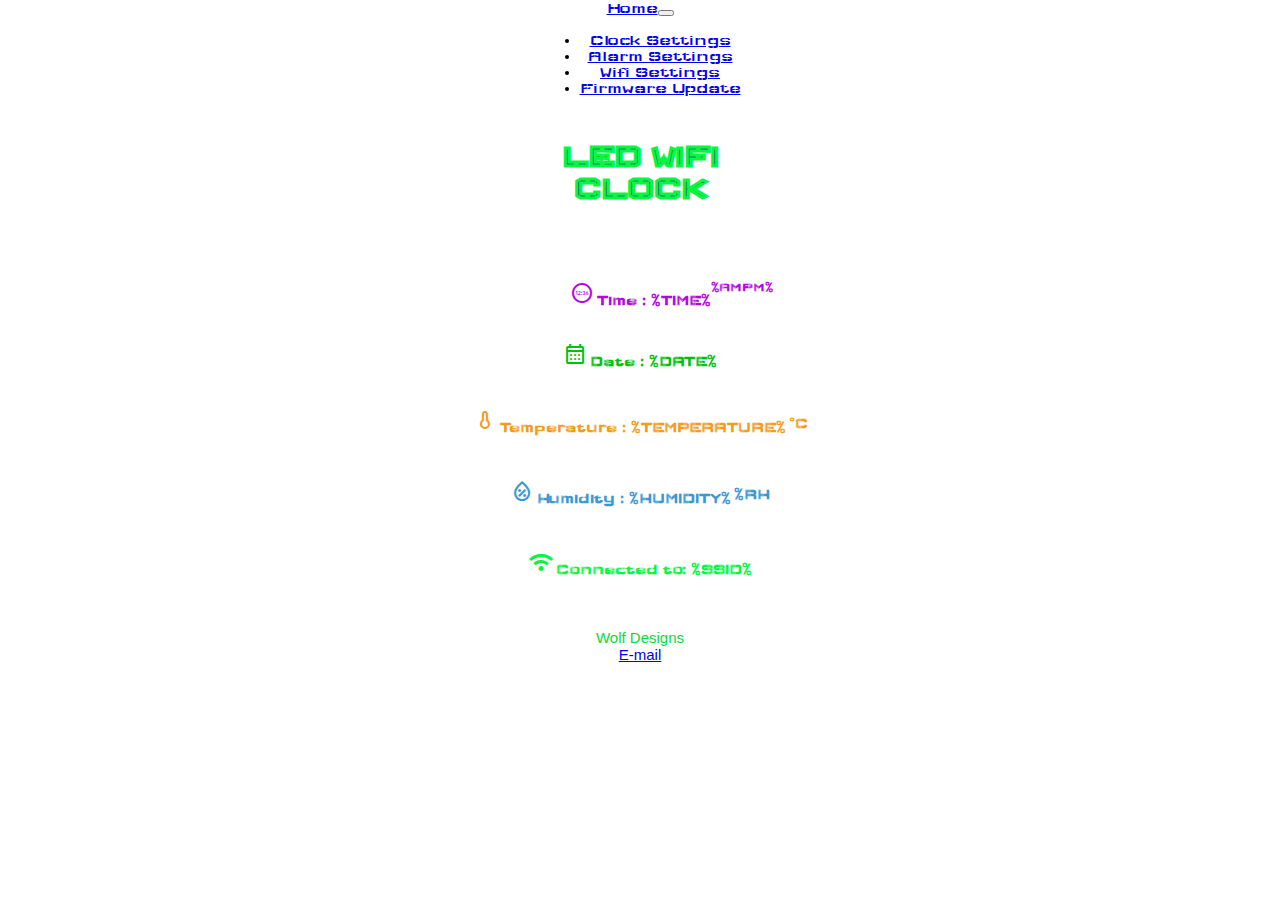
==== index.html @ ef6a8188 "moving items" ====
<!DOCTYPE html>
<html lang="en">
<head>
  <title>LED WIFI CLOCK</title>
  <meta name="viewport" content="width=device-width, initial-scale=1">
  <link rel="icon" href="data:,">
  <link rel="stylesheet" type="text/css" href="style.css">
  <link href="https://cdn.jsdelivr.net/npm/bootstrap@5.3.0-alpha3/dist/css/bootstrap.min.css" rel="stylesheet" integrity="sha384-KK94CHFLLe+nY2dmCWGMq91rCGa5gtU4mk92HdvYe+M/SXH301p5ILy+dN9+nJOZ" crossorigin="anonymous">
  <script src="https://cdn.jsdelivr.net/npm/bootstrap@5.3.0-alpha3/dist/js/bootstrap.bundle.min.js" integrity="sha384-ENjdO4Dr2bkBIFxQpeoTz1HIcje39Wm4jDKdf19U8gI4ddQ3GYNS7NTKfAdVQSZe" crossorigin="anonymous"></script>
  <link href="https://fonts.googleapis.com/css2?family=Carter+One&display=swap" rel="stylesheet">
  <link rel="stylesheet" href="https://fonts.googleapis.com/css2?family=Material+Symbols+Outlined:opsz,wght,FILL,GRAD@20..48,100..700,0..1,-50..200" />
  <link rel="preconnect" href="https://fonts.googleapis.com">
  <link rel="preconnect" href="https://fonts.gstatic.com" crossorigin>
  <link href="https://fonts.googleapis.com/css2?family=Press+Start+2P&display=swap" rel="stylesheet">
  <link rel="preconnect" href="https://fonts.googleapis.com">
  <link rel="preconnect" href="https://fonts.gstatic.com" crossorigin>
  <link href="https://fonts.googleapis.com/css2?family=Wallpoet&display=swap" rel="stylesheet">
  <link rel="stylesheet" href="https://fonts.googleapis.com/css2?family=Material+Symbols+Outlined:opsz,wght,FILL,GRAD@24,400,0,0" />


  <style>
  html { display: block; margin: 0px auto; text-align: center;}
  body{margin: 0px;}
  h1 {margin: 10px auto 30px;}
  </style>

</head>
<nav class="navbar navbar-expand-lg bg-dark navbar-dark">
  <div class="container">
    <a href="/" class="navbar-brand">Home</a>

    <button 
      class="navbar-toggler" 
      type="button" 
      data-bs-toggle="collapse" 
      data-bs-target="#navmenu"
      >
    <span class="navbar-toggler-icon"></span></button>
    <div class="collapse navbar-collapse" id="navmenu">
      <ul class="navbar-nav ms-auto">
        <li class="nav-item">
          <a href="clocksettings.html" class="nav-link">Clock Settings</a>
        </li>
        <li class="nav-item">
          <a href="alarmsettings.html" class="nav-link">Alarm Settings</a>
        </li>
        <li class="nav-item">
          <a href="wifisettings.html" class="nav-link">Wifi Settings</a>
        </li>
        <li class="nav-item">
          <a href="firmware.html" class="nav-link">Firmware Update</a>
        </li>
      </ul>
    </div>
  </div>
</nav>
<section class="text-light p-3 text-center">
  <div class="container">
    <div class="align-item-center">
      <div>
        <h1 class="my-header">LED WIFI<br> CLOCK</h1>
      </div>
  </div>
  </div>
</section>

<body class="bg-dark text-center">
<p>
  <div class="data time">
    <div class="reading">
      <span class="material-symbols-outlined">nest_clock_farsight_digital</span>
      <span class="text">Time : </span>
      <span class="text" id="time">%TIME%</span>
      <span class="superscript">
        <span class="text" id="ampm" style="font-size: small;">%AMPM%</span>
      </span>
    </div>
  </div>
</p>

<p>
  <div class="data date">
    <div class="reading">
      <span class="material-symbols-outlined">calendar_month</span>
      <span class="text">Date : </span>
      <span class="text" id="date">%DATE%</span>
    </div>
  </div>
</p>

<p>
  <div class="data2 temperature">
    <div class="reading">
      <span class="material-symbols-outlined">thermometer</span>
      <span class="text">Temperature : </span>
      <span class="text" id="temperature">%TEMPERATURE%</span>
      <sup class="units; text">&deg;C</sup>
    </div>
  </div>
</p>

<p>
  <div class="data2 humidity">
    <div class="reading">
      <span class="material-symbols-outlined">humidity_percentage</span>
      <span class="text">Humidity : </span>
      <span class="text" id="humidity">%HUMIDITY%</span>
      <sup class="units; text">&#37;RH</sup>
    </div>
  </div>
</p>
<p>
  <div class="data2 wifi">
    <div class="reading">
      <span class="material-symbols-outlined">wifi</span>
      <span class="text">Connected to: </span>
      <span class="text" id="SSID">%SSID%</span>
    </div>
  </div>
</p>
<section class="text-light p-5 text-center">
  <div class="information">
    <div class="grid text-center">
      <div class="g-col-6">Wolf Designs</div>
      <div class="g-col-6" ><a href="mailto:sean.wilson1@bigpond.com">E-mail</a></div>
  </div>
  </div>
</section>
</body>
<script>
  function submitMessage() {
        alert("Restarting LED WIFI CLOCK");
        setTimeout(function(){ document.location.reload(false); }, 500);
      }
</script>



<script src="script.js"></script>
</html>
---- style.css ----
html {
    font-family: 'Wallpoet', cursive;
    display: inline-block;
    margin: 0px auto;
    text-align: center;
}
.title{
    font-family: 'Wallpoet', cursive;
}
p {
    font-size: 1.5rem;
}
.button {
    display: inline-block;
    background-color: #008CBA;
    border: none;
    border-radius: 4px;
    color: white;
    padding: 16px 40px;
    text-decoration: none;
    font-size: 30px;
    margin: 2px;
    cursor: pointer;
}
.button2 {
    background-color: #f44336;
}
.units {
    font-size: 1.2rem;
}
.sensor-labels {
    font-size: 1.5rem;
    vertical-align:middle;
    padding-bottom: 15px;
}
.material-symbols-outlined{
  font-variation-settings:
  'FILL' 0,
  'wght' 400,
  'GRAD' 0,
  'opsz' 24
}
.my-header{
    font-family: 'Wallpoet', cursive;
    color: #096b65;
    -webkit-text-stroke: 2px #08f63f;
    padding: 2vh;
}
.side-by-side{
    display: table-cell; vertical-align: middle; position: static;
}
.text{
    font-weight: 600;
    font-size: 15px;
    width: 160px;
}
.text2{
    font-weight: 100;
    font-size: 10px;
    width: 160px;
}
.reading{
    font-weight: 300;font-size: 10px;padding-right: 25px;padding-left :25px;
}
.temperature .reading{
    color: #F29C1F;
}
.humidity .reading{
    color: #3B97D3;
}
.time .reading{
    color: #b406df;
}
.date2 .reading{
  color: #b406df;
}
.timertc .reading{
    color: #06b4df;
}
.datertc .reading{
  color: #06b4df;
}
.date .reading{
    color: #03bf10;
}
.wifi .reading{
    color: #08f63f;
}
.superscript{
    font-size: 1px;font-weight: 600;position: absolute;
}
.data{
    padding: 5px;
}
.data2{
    padding: 10px;
}

.container{
    display: table;margin: 0 auto;
}
.icon{
    width:65px
}
.information{
    font-family:  'Rubik', sans-serif;
    font-size: 15px;
    color: #09db37;
    -webkit-text-stroke: 0px #08f63f;
    padding: 2vh;
}
.clockset{
    font-family:  'Rubik', sans-serif;
    font-size: 15px;
    color: #09d1db;
    -webkit-text-stroke: 0.2px #0828f6;
    padding: 2vh;
}
.wifi{
    font-family: 'Wallpoet', cursive;
}
.alarm{
    font-family: 'Wallpoet', cursive;
    font-size: 10px;
}
input[type=submit] {
    background-color: #4706d4;
    border-radius: 16px;
    color: #fafbf8;
    padding: 2px 10px;
    text-decoration: none;
    margin: 1px 30px;
    cursor: pointer;
    font-size: 15px;
    font-family: Cambria, Cochin, Georgia, Times, 'Times New Roman', serif;
  }
.form-check{
    width: 300px;
    height: 10px;
    padding: 0;
    margin-left: 42%;
    vertical-align: relative;
    position: relative;
    top: 0px;
}

input[type=range] {
    width: 50%;
    margin: 50px 0;
    background-color: transparent;
    appearance:none;
}
input[type=range]:focus {
    outline: none;
}
input[type=range]::-webkit-slider-runnable-track {
    background: rgba(58, 30, 70, 0.7);
    border: 0.2px solid #800cc3;
    border-radius: 50px;
    width: 50%;
    height: 50px;
    cursor: pointer;
}
input[type=range]::-webkit-slider-thumb {
    margin-top: -5px;
    width: 60px;
    height: 60px;
    background: rgb(73, 155, 141);
    border: 5px solid #d6e905;
    border-radius: 50px;
    cursor: pointer;
    appearance: none;
}
input[type=range]:focus::-webkit-slider-runnable-track {
    background: #2b093f;
}
input[type=range]::-moz-range-track {
    background: rgba(109, 3, 155, 0.7);
    border: 0.2px solid #0cc337;
    border-radius: 50px;
    width: 50%;
    height: 50px;
    cursor: pointer;
}
input[type=range]::-moz-range-thumb {
    width: 60px;
    height: 60px;
    background: #070606;
    border: 5px solid #e9e105;
    border-radius: 50px;
    cursor: pointer;
}
input[type=range]::-ms-track {
    background: transparent;
    border-color: transparent;
    border-width: 21.8px 0;
    color: transparent;
    width: 100%;
    height: 8.4px;
    cursor: pointer;
}
input[type=range]::-ms-fill-lower {
    background: #462ea2;
    border: 0.2px solid #000101;
    border-radius: 2.6px;
}
input[type=range]::-ms-fill-upper {
    background: rgba(70, 46, 162, 0.7);
    border: 0.2px solid #000101;
    border-radius: 2.6px;
}
input[type=range]::-ms-thumb {
    width: 50px;
    height: 50px;
    background: #ffffff;
    border: 3.4px solid #000000;
    border-radius: 50px;
    cursor: pointer;
    margin-top: 0px;
    /*Needed to keep the Edge thumb centred*/
}
input[type=range]:focus::-ms-fill-lower {
    background: rgba(20, 201, 41, 0.7);
}
input[type=range]:focus::-ms-fill-upper {
    background: #230bc0;
}
.DST{
    font-family: 'Wallpoet', cursive;
    font-size: 10px;
    color: #1fe7e7;
}

.slider2
{
  position: absolute;
  top: 0;
  bottom: 0;
  left: 0;
  right: 0;
  border-radius: 30px;
  box-shadow: 0 0 0 2px #777, 0 0 4px #777;
  cursor: pointer;
  border: 4px solid transparent;
  overflow: hidden;
  transition: 0.2s;
}

.slider2:before
{
  position: absolute;
  content: "";
  width: 50%;
  height: 100%;
  background-color: #861313;
  border-radius: 30px;
  transform: translateX(-25px); /*translateX(-(w-h))*/
  transition: 0.2s;
}

input:checked + .slider2:before
{
  transform: translateX(0px); /*translateX(w-h)*/
  background-color: limeGreen;
}

input:checked + .slider2
{
  box-shadow: 0 0 0 2px limeGreen, 0 0 4px limeGreen;
}

  .switch2 {
    position: relative;
    display: inline-block;
    width: 60px;
    height: 34px;
  }
  
  /* Hide default HTML checkbox */
  .switch2 input {
    opacity: 0;
    width: 0;
    height: 0;
  }
  
  /* The slider */
  .slider1 {
    position: absolute;
    cursor: pointer;
    top: 0;
    left: 0;
    right: 0;
    bottom: 0;
    background-color: #fcfafa;
    -webkit-transition: .4s;
    transition: .4s;
  }
  
  .slider1:before {
    position: absolute;
    content: "";
    height: 26px;
    width: 26px;
    left: 4px;
    bottom: 4px;
    background-color: rgb(117, 12, 169);
    -webkit-transition: .4s;
    transition: .4s;
    border-radius: 15px;
    
  }
  
  input:checked + .slider1 {
    background-color: rgb(233, 238, 148);
    
  }
  
  input:focus + .slider1 {
    box-shadow: 0 0 1px #a0eaa3;
    
  }
  
  input:checked + .slider1:before {
    -webkit-transform: translateX(26px);
    -ms-transform: translateX(26px);
    transform: translateX(26px);
  }
  
  /* Rounded sliders */
  .slider1.round {
    border-radius: 34px;
  }
  
  .slider.round:before {
    border-radius: 50%;
  }
  input[type=time] {
    border: none;
    color: #01090e;
    font-size: 14px;
    font-weight: bold;
    font-family: helvetica;
    width: 200px;
    border-radius: 10px;
  }
  
  /* Wrapper around the hour, minute, second, and am/pm fields as well as 
  the up and down buttons and the 'X' button */
  input[type=time]::-webkit-datetime-edit-fields-wrapper {
    display: flex;
  }
  
  /* The space between the fields - between hour and minute, the minute and 
  second, second and am/pm */
  input[type=time]::-webkit-datetime-edit-text {
    padding: 19px 4px;
  }
  
  /* The naming convention for the hour, minute, second, and am/pm field is
  `-webkit-datetime-edit-{field}-field` */
  
  /* Hour */
  input[type=time]::-webkit-datetime-edit-hour-field {
    color: rgb(2, 2, 2);
    background-color: #f7f9f9;
    border-radius: 15%;
    padding: 19px 13px;
  }
  
  /* Minute */
  input[type=time]::-webkit-datetime-edit-minute-field {
    background-color: #f2f4f5;
    border-radius: 15%;
    padding: 19px 13px;
  }
  
  /* AM/PM */
  input[type=time]::-webkit-datetime-edit-ampm-field {
    background-color: #c3f0ee;
    border-radius: 15%;
    color: #020202;
    padding: 19px 13px;
  }
  
  /* 'X' button for resetting/clearing time */
  input[type=time]::-webkit-clear-button {
    display: none;
  }
  
  /* Up/Down arrows for incrementing/decrementing the value */
  input[type=time]::-webkit-inner-spin-button {
    display: none;
  }
  input[type=date] {
    border: none;
    color: #01090e;
    font-size: 14px;
    font-weight: bold;
    font-family: helvetica;
    width: 200px;
    border-radius: 10px;
  }
  
  /* Wrapper around the hour, minute, second, and am/pm fields as well as 
  the up and down buttons and the 'X' button */
  input[type=date]::-webkit-datetime-edit-fields-wrapper {
    display: flex;
  }
  
  /* The space between the fields - between hour and minute, the minute and 
  second, second and am/pm */
  input[type=date]::-webkit-datetime-edit-text {
    padding: 19px 4px;
  }
  
  /* The naming convention for the hour, minute, second, and am/pm field is
  `-webkit-datetime-edit-{field}-field` */
  
  /* Hour */
  input[type=date]::-webkit-datetime-edit-day-field {
    color: rgb(2, 2, 2);
    background-color: #f7f9f9;
    border-radius: 15%;
    padding: 19px 13px;
  }
  
  /* Minute */
  input[type=date]::-webkit-datetime-edit-month-field {
    background-color: #f2f4f5;
    border-radius: 15%;
    padding: 19px 13px;
  }
  
  /* AM/PM */
  input[type=date]::-webkit-datetime-edit-year-field {
    background-color: #c3f0ee;
    border-radius: 15%;
    color: #020202;
    padding: 19px 13px;
  }
  
  /* 'X' button for resetting/clearing time */
  input[type=date]::-webkit-clear-button {
    display: none;
  }
  
  /* Up/Down arrows for incrementing/decrementing the value */
  input[type=date]::-webkit-inner-spin-button {
    display: none;
  }
  input[type=button] {
    background-color: #4706d4;
    border-radius: 16px;
    color: #fafbf8;
    padding: 2px 10px;
    text-decoration: none;
    margin: 1px 30px;
    cursor: pointer;
    font-size: 15px;
    font-family: Cambria, Cochin, Georgia, Times, 'Times New Roman', serif;
  }
  .bg_img {
    background-image: url("/clock.jpg"); width: auto; height: auto;
    height: 100%;
    width: 100%;

  }
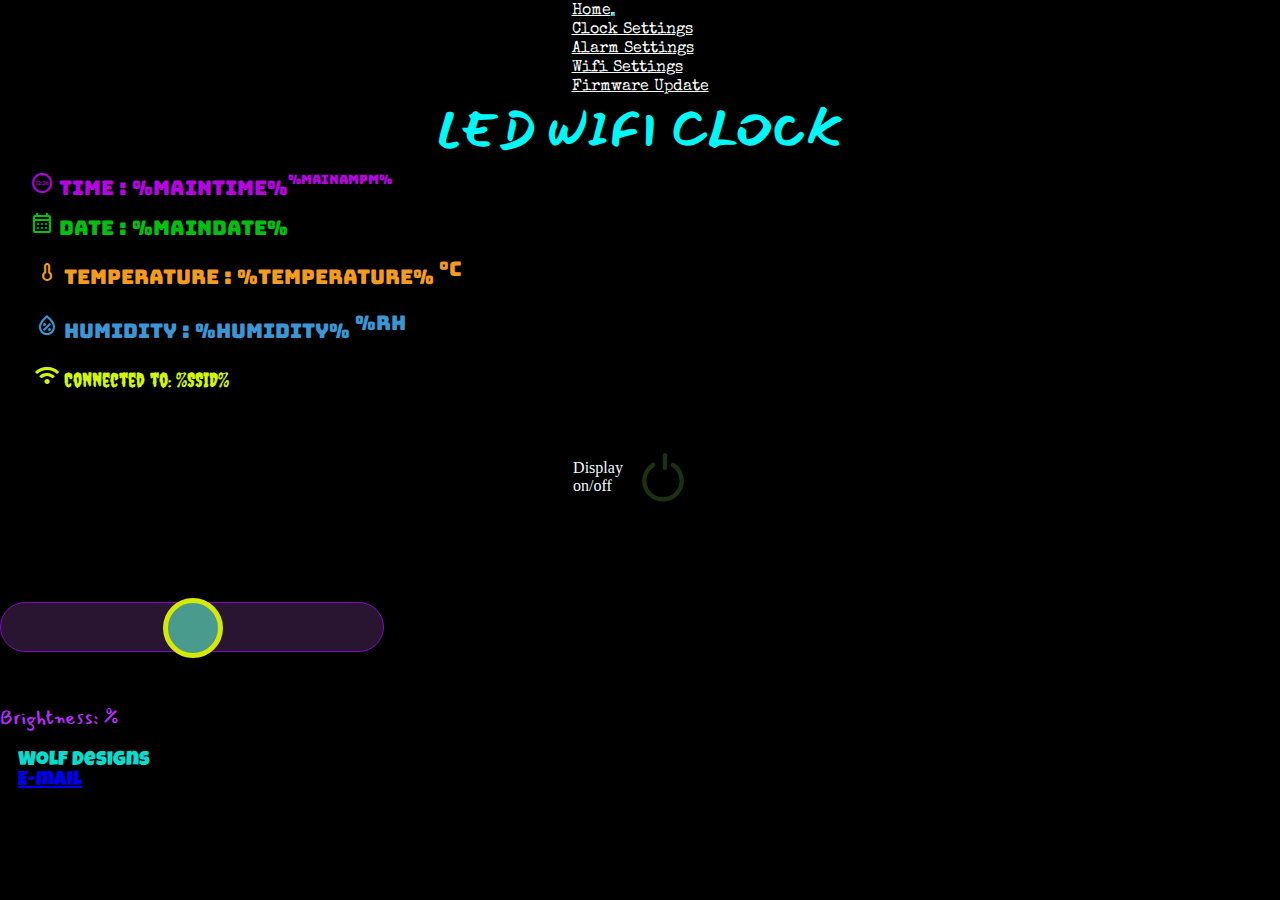
==== commit 059d6705: "more modifications" ====
--- a/index.html
+++ b/index.html
@@ -7,30 +7,26 @@
   <link rel="stylesheet" type="text/css" href="style.css">
   <link href="https://cdn.jsdelivr.net/npm/bootstrap@5.3.0-alpha3/dist/css/bootstrap.min.css" rel="stylesheet" integrity="sha384-KK94CHFLLe+nY2dmCWGMq91rCGa5gtU4mk92HdvYe+M/SXH301p5ILy+dN9+nJOZ" crossorigin="anonymous">
   <script src="https://cdn.jsdelivr.net/npm/bootstrap@5.3.0-alpha3/dist/js/bootstrap.bundle.min.js" integrity="sha384-ENjdO4Dr2bkBIFxQpeoTz1HIcje39Wm4jDKdf19U8gI4ddQ3GYNS7NTKfAdVQSZe" crossorigin="anonymous"></script>
-  <link href="https://fonts.googleapis.com/css2?family=Carter+One&display=swap" rel="stylesheet">
   <link rel="stylesheet" href="https://fonts.googleapis.com/css2?family=Material+Symbols+Outlined:opsz,wght,FILL,GRAD@20..48,100..700,0..1,-50..200" />
   <link rel="preconnect" href="https://fonts.googleapis.com">
   <link rel="preconnect" href="https://fonts.gstatic.com" crossorigin>
-  <link href="https://fonts.googleapis.com/css2?family=Press+Start+2P&display=swap" rel="stylesheet">
-  <link rel="preconnect" href="https://fonts.googleapis.com">
-  <link rel="preconnect" href="https://fonts.gstatic.com" crossorigin>
-  <link href="https://fonts.googleapis.com/css2?family=Wallpoet&display=swap" rel="stylesheet">
-  <link rel="stylesheet" href="https://fonts.googleapis.com/css2?family=Material+Symbols+Outlined:opsz,wght,FILL,GRAD@24,400,0,0" />
+  <link href="https://fonts.googleapis.com/css2?family=Luckiest+Guy&display=swap" rel="stylesheet">
+  <link href="https://fonts.googleapis.com/css2?family=Mansalva&display=swap" rel="stylesheet">
+  <link href="https://fonts.googleapis.com/css2?family=Creepster&display=swap" rel="stylesheet">
+  <link href="https://fonts.googleapis.com/css2?family=Bungee&display=swap" rel="stylesheet">
+  <link href="https://fonts.googleapis.com/css2?family=Special+Elite&display=swap" rel="stylesheet">
 
 
   <style>
-  html { display: block; margin: 0px auto; text-align: center;}
-  body{margin: 0px;}
-  h1 {margin: 10px auto 30px;}
+  
   </style>
-
 </head>
-<nav class="navbar navbar-expand-lg bg-dark navbar-dark">
+<nav class="navbar navbar-expand-lg">
   <div class="container">
     <a href="/" class="navbar-brand">Home</a>
 
     <button 
-      class="navbar-toggler" 
+      class="navbar-toggler custom-toggler" 
       type="button" 
       data-bs-toggle="collapse" 
       data-bs-target="#navmenu"
@@ -54,25 +50,25 @@
     </div>
   </div>
 </nav>
-<section class="text-light p-3 text-center">
+<section class="text-light p-5 text-center mainheader">
   <div class="container">
     <div class="align-item-center">
       <div>
-        <h1 class="my-header">LED WIFI<br> CLOCK</h1>
+        <h1 class="my-header font-effect-neon">LED WIFI CLOCK</h1>
       </div>
   </div>
   </div>
 </section>
 
-<body class="bg-dark text-center">
+<body class="text-center body">
 <p>
   <div class="data time">
     <div class="reading">
       <span class="material-symbols-outlined">nest_clock_farsight_digital</span>
       <span class="text">Time : </span>
-      <span class="text" id="time">%TIME%</span>
+      <span class="text" id="maintime">%MAINTIME%</span>
       <span class="superscript">
-        <span class="text" id="ampm" style="font-size: small;">%AMPM%</span>
+        <span class="text" id="mainampm" style="font-size: small;">%MAINAMPM%</span>
       </span>
     </div>
   </div>
@@ -83,7 +79,7 @@
     <div class="reading">
       <span class="material-symbols-outlined">calendar_month</span>
       <span class="text">Date : </span>
-      <span class="text" id="date">%DATE%</span>
+      <span class="text" id="maindate">%MAINDATE%</span>
     </div>
   </div>
 </p>
@@ -113,28 +109,73 @@
   <div class="data2 wifi">
     <div class="reading">
       <span class="material-symbols-outlined">wifi</span>
-      <span class="text">Connected to: </span>
-      <span class="text" id="SSID">%SSID%</span>
+      <span class="text2">Connected to: </span>
+      <span class="text2" id="SSID">%SSID%</span>
     </div>
   </div>
+
+  <div class="power-switch container">
+    <div style="color: aliceblue;">Display on/off</div>
+    <input type="checkbox" />
+    <div class="button text-center">
+      <svg class="power-off">
+        <use xlink:href="#line" class="line" />
+        <use xlink:href="#circle" class="circle" />
+      </svg>
+      <svg class="power-on">
+        <use xlink:href="#line" class="line" />
+        <use xlink:href="#circle" class="circle" />
+      </svg>
+    </div>
+  </div>
+  
+
+  <svg xmlns="http://www.w3.org/2000/svg" style="display: none;">
+    <symbol xmlns="http://www.w3.org/2000/svg" viewBox="0 0 150 150" id="line">
+      <line x1="75" y1="34" x2="75" y2="58"/>
+    </symbol>
+    <symbol xmlns="http://www.w3.org/2000/svg" viewBox="0 0 150 150" id="circle">
+      <circle cx="75" cy="80" r="35"/>
+    </symbol>
+  </svg>
+
+
+
+
+  <div class="slidecontainer">
+    <input type="range" onchange="updateSliderPWM(this)" min="0" max="255" value="%SILDERVALUE%" class="slider" id="pwmSlider">
+    <p class="mainsetting2">Brightness: <span id="textSliderValue"></span>&percnt;</p>
+  </div>
+
 </p>
-<section class="text-light p-5 text-center">
-  <div class="information">
+<section class="p-5 text-center">
+  <div class="information2">
     <div class="grid text-center">
       <div class="g-col-6">Wolf Designs</div>
-      <div class="g-col-6" ><a href="mailto:sean.wilson1@bigpond.com">E-mail</a></div>
+      <div class="g-col-6"><a href="mailto:sean.wilson1@bigpond.com">E-mail</a></div>
   </div>
   </div>
 </section>
 </body>
 <script>
-  function submitMessage() {
-        alert("Restarting LED WIFI CLOCK");
-        setTimeout(function(){ document.location.reload(false); }, 500);
-      }
-</script>
+  function updateSliderPWM(element) {
+              var xhr = new XMLHttpRequest();
+              var sliderValue = document.getElementById("pwmSlider").value;
+              document.getElementById("textSliderValue").innerHTML = sliderValue;
+              console.log(sliderValue);
+              xhr.open("GET", "/slider?value="+sliderValue, true);
+              xhr.send();
+            }
 
 
 
+document.querySelector('.power-switch').addEventListener('change', () => {
+  const audio = new Audio("[data-uri]");
+  audio.play();
+  
+  if (navigator.vibrate) navigator.vibrate(50);
+});
+</script>
+
 <script src="script.js"></script>
 </html>
--- a/style.css
+++ b/style.css
@@ -1,18 +1,50 @@
-html {
-    font-family: 'Wallpoet', cursive;
+.html {
+    font-family: 'Mansalva', sans-serif;
     display: inline-block;
     margin: 0px auto;
     text-align: center;
-}
-.title{
-    font-family: 'Wallpoet', cursive;
+    background-color: #000000;
+    color: #000000;
+}
+.html {
+  display: block;
+  margin: 0px auto;
+  text-align: center;
+}
+.body{
+    margin: 0px;
+    background-color: #000000;
+}
+.h1 {
+  margin: 10px auto 30px;  
 }
 p {
     font-size: 1.5rem;
 }
+
+.navbar{
+  background:#000000;
+}
+.navbar-brand{
+  -webkit-text-fill-color: #f3f7f8;
+  font-family: 'Special Elite', sans-serif;
+}
+.nav-link{
+  -webkit-text-fill-color: #f7f9f9;
+  font-family: 'Special Elite', sans-serif;
+}
+.nav-menu{
+  font-family: 'Special Elite', sans-serif;
+}
+.custom-toggler .navbar-toggler-icon {
+  background-image: url("data:image/svg+xml;charset=utf8,%3Csvg viewBox='0 0 32 32' xmlns='http://www.w3.org/2000/svg'%3E%3Cpath stroke='rgba(102,255,247, 0.5)' stroke-width='2' stroke-linecap='round' stroke-miterlimit='10' d='M4 8h24M4 16h24M4 24h24'/%3E%3C/svg%3E");
+}
+.custom-toggler.navbar-toggler {
+  border-color: rgb(102, 255, 247);
+} 
 .button {
     display: inline-block;
-    background-color: #008CBA;
+    background-color: #000000;
     border: none;
     border-radius: 4px;
     color: white;
@@ -41,41 +73,63 @@
   'opsz' 24
 }
 .my-header{
-    font-family: 'Wallpoet', cursive;
-    color: #096b65;
-    -webkit-text-stroke: 2px #08f63f;
-    padding: 2vh;
+    font-family: 'Mansalva', sans-serif;
+    font-size: 45px;
+    color: #02f7f7;
+    text-shadow: #f2f5f6;
+    animation: glow 1s ease-in-out infinite alternate
+}
+@keyframes glow {
+  from {
+    text-shadow: 0 0 5px #fff, 0 0 10px #fff, 0 0 15px #0073e6, 0 0 20px #0073e6, 0 0 25px #0073e6, 0 0 30px #0073e6, 0 0 35px #0073e6, 0 0 45px #0073e6;
+  }
+  to {
+    text-shadow: 0 0 10px #fff, 0 0 20px #fff, 0 0 30px #0073e6, 0 0 40px #0073e6, 0 0 50px #0073e6, 0 0 60px #0073e6, 0 0 70px #0073e6, 0 0 80px #0073e6;
+  }
 }
 .side-by-side{
     display: table-cell; vertical-align: middle; position: static;
 }
 .text{
-    font-weight: 600;
-    font-size: 15px;
+    font-weight: 100;
+    font-size: 20px;
     width: 160px;
 }
 .text2{
+    font-family: 'Creepster',sans-serif;
     font-weight: 100;
-    font-size: 10px;
+    font-size: 20px;
     width: 160px;
 }
 .reading{
-    font-weight: 300;font-size: 10px;padding-right: 25px;padding-left :25px;
+    font-weight: 100;font-size: 20px;padding-right: 25px;padding-left :25px;
 }
 .temperature .reading{
     color: #F29C1F;
+    font-family: 'bungee',sans-serif;
 }
 .humidity .reading{
     color: #3B97D3;
+    font-family: 'bungee',sans-serif;
 }
 .time .reading{
     color: #b406df;
+    font-family: 'bungee',sans-serif;
+}
+.time2 .reading{
+  color: #b406df;
+  font-family: 'bungee',sans-serif;
+}
+.date .reading{
+  color: #008CBA;
+  font-family: 'bungee',sans-serif;
 }
 .date2 .reading{
   color: #b406df;
 }
 .timertc .reading{
-    color: #06b4df;
+    color:  #06b4df;
+    font-family: 'bungee',sans-serif;
 }
 .datertc .reading{
   color: #06b4df;
@@ -84,10 +138,13 @@
     color: #03bf10;
 }
 .wifi .reading{
-    color: #08f63f;
+    color: #d2f608;
 }
 .superscript{
-    font-size: 1px;font-weight: 600;position: absolute;
+    font-family: 'Bungee',sans-serif;
+    font-size: 1px;
+    font-weight: 600;
+    position: absolute;
 }
 .data{
     padding: 5px;
@@ -95,7 +152,6 @@
 .data2{
     padding: 10px;
 }
-
 .container{
     display: table;margin: 0 auto;
 }
@@ -103,25 +159,43 @@
     width:65px
 }
 .information{
-    font-family:  'Rubik', sans-serif;
+    font-family:  'Bungee', sans-serif;
     font-size: 15px;
     color: #09db37;
     -webkit-text-stroke: 0px #08f63f;
     padding: 2vh;
 }
-.clockset{
-    font-family:  'Rubik', sans-serif;
+.information2{
+  font-family:  'luckiest guy', sans-serif;
+  font-size: 20px;
+  color: #09dbcd;
+  -webkit-text-stroke: 0px #08f63f;
+  padding: 2vh;
+}
+.wifitext{
+    font-family: 'Macondo', cursive;
     font-size: 15px;
-    color: #09d1db;
-    -webkit-text-stroke: 0.2px #0828f6;
-    padding: 2vh;
-}
-.wifi{
-    font-family: 'Wallpoet', cursive;
+    color: #4aef35;
+}
+.mainsetting2{
+  font-family: 'Mansalva',sans-serif;
+  font-size: 20px;
+  color: #b92dfa;
 }
 .alarm{
-    font-family: 'Wallpoet', cursive;
-    font-size: 10px;
+    font-family: 'special elite', cursive;
+    font-size: 15px;
+    color: #bf1903;
+}
+.alarm2{
+  font-family: 'special elite', cursive;
+  font-size: 10px;
+  color: #eaa721;
+}
+.alarm3{
+  font-family: 'special elite', cursive;
+  font-size: 15px;
+  color: #fbfb22;
 }
 input[type=submit] {
     background-color: #4706d4;
@@ -145,7 +219,7 @@
 }
 
 input[type=range] {
-    width: 50%;
+    width: 30%;
     margin: 50px 0;
     background-color: transparent;
     appearance:none;
@@ -223,14 +297,8 @@
     background: rgba(20, 201, 41, 0.7);
 }
 input[type=range]:focus::-ms-fill-upper {
-    background: #230bc0;
-}
-.DST{
-    font-family: 'Wallpoet', cursive;
-    font-size: 10px;
-    color: #1fe7e7;
-}
-
+    background: #290bed;
+}
 .slider2
 {
   position: absolute;
@@ -245,7 +313,6 @@
   overflow: hidden;
   transition: 0.2s;
 }
-
 .slider2:before
 {
   position: absolute;
@@ -257,32 +324,27 @@
   transform: translateX(-25px); /*translateX(-(w-h))*/
   transition: 0.2s;
 }
-
 input:checked + .slider2:before
 {
   transform: translateX(0px); /*translateX(w-h)*/
   background-color: limeGreen;
 }
-
 input:checked + .slider2
 {
   box-shadow: 0 0 0 2px limeGreen, 0 0 4px limeGreen;
 }
-
   .switch2 {
     position: relative;
     display: inline-block;
     width: 60px;
     height: 34px;
   }
-  
   /* Hide default HTML checkbox */
   .switch2 input {
     opacity: 0;
     width: 0;
     height: 0;
   }
-  
   /* The slider */
   .slider1 {
     position: absolute;
@@ -295,7 +357,6 @@
     -webkit-transition: .4s;
     transition: .4s;
   }
-  
   .slider1:before {
     position: absolute;
     content: "";
@@ -309,7 +370,6 @@
     border-radius: 15px;
     
   }
-  
   input:checked + .slider1 {
     background-color: rgb(233, 238, 148);
     
@@ -319,18 +379,15 @@
     box-shadow: 0 0 1px #a0eaa3;
     
   }
-  
   input:checked + .slider1:before {
     -webkit-transform: translateX(26px);
     -ms-transform: translateX(26px);
     transform: translateX(26px);
   }
-  
   /* Rounded sliders */
   .slider1.round {
     border-radius: 34px;
   }
-  
   .slider.round:before {
     border-radius: 50%;
   }
@@ -342,23 +399,19 @@
     font-family: helvetica;
     width: 200px;
     border-radius: 10px;
-  }
-  
+  } 
   /* Wrapper around the hour, minute, second, and am/pm fields as well as 
   the up and down buttons and the 'X' button */
   input[type=time]::-webkit-datetime-edit-fields-wrapper {
     display: flex;
   }
-  
   /* The space between the fields - between hour and minute, the minute and 
   second, second and am/pm */
   input[type=time]::-webkit-datetime-edit-text {
     padding: 19px 4px;
   }
-  
   /* The naming convention for the hour, minute, second, and am/pm field is
   `-webkit-datetime-edit-{field}-field` */
-  
   /* Hour */
   input[type=time]::-webkit-datetime-edit-hour-field {
     color: rgb(2, 2, 2);
@@ -366,14 +419,12 @@
     border-radius: 15%;
     padding: 19px 13px;
   }
-  
   /* Minute */
   input[type=time]::-webkit-datetime-edit-minute-field {
     background-color: #f2f4f5;
     border-radius: 15%;
     padding: 19px 13px;
   }
-  
   /* AM/PM */
   input[type=time]::-webkit-datetime-edit-ampm-field {
     background-color: #c3f0ee;
@@ -381,12 +432,10 @@
     color: #020202;
     padding: 19px 13px;
   }
-  
   /* 'X' button for resetting/clearing time */
   input[type=time]::-webkit-clear-button {
     display: none;
   }
-  
   /* Up/Down arrows for incrementing/decrementing the value */
   input[type=time]::-webkit-inner-spin-button {
     display: none;
@@ -400,37 +449,31 @@
     width: 200px;
     border-radius: 10px;
   }
-  
   /* Wrapper around the hour, minute, second, and am/pm fields as well as 
   the up and down buttons and the 'X' button */
   input[type=date]::-webkit-datetime-edit-fields-wrapper {
     display: flex;
-  }
-  
+  } 
   /* The space between the fields - between hour and minute, the minute and 
   second, second and am/pm */
   input[type=date]::-webkit-datetime-edit-text {
     padding: 19px 4px;
   }
-  
   /* The naming convention for the hour, minute, second, and am/pm field is
   `-webkit-datetime-edit-{field}-field` */
-  
   /* Hour */
   input[type=date]::-webkit-datetime-edit-day-field {
     color: rgb(2, 2, 2);
     background-color: #f7f9f9;
     border-radius: 15%;
     padding: 19px 13px;
-  }
-  
+  } 
   /* Minute */
   input[type=date]::-webkit-datetime-edit-month-field {
     background-color: #f2f4f5;
     border-radius: 15%;
     padding: 19px 13px;
   }
-  
   /* AM/PM */
   input[type=date]::-webkit-datetime-edit-year-field {
     background-color: #c3f0ee;
@@ -438,12 +481,10 @@
     color: #020202;
     padding: 19px 13px;
   }
-  
   /* 'X' button for resetting/clearing time */
   input[type=date]::-webkit-clear-button {
     display: none;
   }
-  
   /* Up/Down arrows for incrementing/decrementing the value */
   input[type=date]::-webkit-inner-spin-button {
     display: none;
@@ -459,9 +500,312 @@
     font-size: 15px;
     font-family: Cambria, Cochin, Georgia, Times, 'Times New Roman', serif;
   }
-  .bg_img {
-    background-image: url("/clock.jpg"); width: auto; height: auto;
+  .mainsetting{
+    font-family: 'Mansalva',sans-serif;
+    font-size: 45px;
+    color: #7e04ab;
+    text-shadow: #f2f5f6;
+    animation: glow2 1s ease-in-out infinite alternate
+  }
+  @keyframes glow2 {
+    from {
+      text-shadow: 0 0 5px #fff, 0 0 10px #fff, 0 0 15px #b400e6, 0 0 20px #b400e6, 0 0 25px #b400e6, 0 0 30px #b400e6, 0 0 35px #b400e6,0 0 45px #b400e6;
+    }
+    to {
+      text-shadow: 0 0 10px #fff, 0 0 20px #fff, 0 0 30px #ba35f7, 0 0 40px #ba35f7, 0 0 50px #ba35f7, 0 0 60px #ba35f7, 0 0 70px #ba35f7, 0 0 45px #b400e6;
+    }
+  }
+  .alarmsetting{
+    font-family: 'bungee',sans-serif;
+    font-size: 45px;
+    color: #fd0202;
+    text-shadow: #050505;
+    animation: glow3 1s ease-in-out infinite alternate
+  }
+  @keyframes glow3 {
+    from {
+      text-shadow: 0 0 5px #fff, 0 0 10px #fff, 0 0 15px #e5a803, 0 0 20px #e5a803, 0 0 25px #e5a803, 0 0 30px #e5a803, 0 0 35px #e5a803;
+    }
+    to {
+      text-shadow: 0 0 10px #fff, 0 0 20px #fff, 0 0 30px #f50817, 0 0 40px #f50817, 0 0 50px #f50817, 0 0 60px #f50817, 0 0 70px #f50817;
+    }
+  }
+  .wifisetting{
+    font-family: 'rubik doodle shadow',sans-serif;
+    font-size: 45px;
+    color: #0ef702;
+    text-shadow: #f2f5f6;
+    animation: glow4 1s ease-in-out infinite alternate
+  }
+  @keyframes glow4 {
+    from {
+      text-shadow: 0 0 5px #fff, 0 0 10px #fff, 0 0 15px #00e60f, 0 0 20px #00e60f, 0 0 25px #00e60f, 0 0 30px #00e60f, 0 0 35px #00e60f;
+    }
+    to {
+      text-shadow: 0 0 10px #fff, 0 0 20px #fff, 0 0 30px #c0e600, 0 0 40px #c0e600, 0 0 50px #c0e600, 0 0 60px #c0e600, 0 0 70px #c0e600;
+    }
+  }
+  .warning{
+    font-family: 'bungee',sans-serif;
+    font-size: 45px;
+    color: #fd0202;
+    text-shadow: #050505;
+    animation: glow5 1s ease-in-out infinite alternate
+  }
+  @keyframes glow5 {
+    from {
+      text-shadow: 0 0 5px #fff, 0 0 10px #fff, 0 0 15px #f50817, 0 0 20px #f50817, 0 0 25px #f50817, 0 0 30px #f50817, 0 0 35px #f50817;
+    }
+    to {
+      text-shadow: 0 0 10px #fff, 0 0 20px #fff, 0 0 30px #f50817, 0 0 40px #f50817, 0 0 50px #f50817, 0 0 60px #f50817, 0 0 70px #f50817;
+    }
+  }
+  .hourchange{
+    font-family: 'Special Elite', sans-serif;
+    font-size: 15px;
+    color: #02f7f7;
+  }
+  * {
+    margin: 0;
+    padding: 0;
+    box-sizing: border-box;
+  }
+  
+  .switch-container {
+    position: relative;
+    border-radius: 3.125em;
+    box-shadow: 0 .125em .25em rgba(#000, .2);
+    overflow: hidden;
+    cursor: pointer;
+  }
+  
+  .switch-input {
+    -webkit-appearance: none;
+    appearance: none;
+    position: absolute;
+    z-index: 1;
+    width: 100%;
     height: 100%;
-    width: 100%;
-
+    opacity: 0;
+    cursor: pointer;
+  }
+  
+  .switch-button {
+    display: inline-flex;
+    padding: 0 .375em;
+    border-radius: inherit;
+    border: .0625em solid #6b717b;
+    background-color: #aaafbb;
+    box-shadow: inset 0 0 .5em rgba(#000, .4);
+    transition-property: border-color, background-color;
+    transition-duration: .2s;
+    
+    .switch-input:checked + & {
+      border-color: #43316f;
+      background-color: #7550d9;
+    }
+  }
+  
+  .switch-button-inside {
+    display: inline-flex;
+    column-gap: 1em;
+    position: relative;
+    border-radius: inherit;
+    padding: .75em;
+    transform: translateX(-.375em);
+    background-image: linear-gradient(90deg, #c5c9d3 48%, #d5d7dd 52%);
+    box-shadow: 
+      inset .0625em 0 .0625em rgba(#fff, .4),
+      inset -.0625em 0 .0625em rgba(#fff, .4);
+    transition-property: transform;
+    transition-duration: .2s;
+    
+    &::after {
+      content: '';
+      position: absolute;
+      z-index: -1;
+      inset: 0;
+      border-radius: inherit;
+      background-image: linear-gradient(90deg, #926afe 48%, #885bff 52%);
+      box-shadow: 
+        inset .0625em 0 .0625em rgba(#fff, .2),
+        inset -.0625em 0 .0625em rgba(#fff, .2);
+      opacity: 0;
+      transition-property: opacity;
+      transition-duration: .2s;
+    }
+    
+    .switch-input:checked + .switch-button > & {
+      transform: translateX(.375em);
+      
+      &::after {
+        opacity: 1;
+      }
+    }
+  }
+  
+  .switch-icon {
+    width: 1em;
+    height: 1em;
+    fill: #fff;
+    filter: 
+      drop-shadow(0 .0625em .0625em rgba(#000, .4))
+      drop-shadow(0 0 .25em rgba(#fff, .4))
+      drop-shadow(0 0 .25em rgba(#fff, .4));
+    transition-property: fill;
+    transition-duration: .2s;
+    
+    &.off {
+      .switch-input:checked + .switch-button & {
+        fill: #704ccf;
+        filter: none;
+      }
+    }
+    
+    &.on {
+      .switch-input:not(:checked) + .switch-button & {
+        fill: #767c86;
+        filter: none;
+      }
+    }
+  }
+  .power-switch {
+    --color-invert: #82fa4b;
+    --width: 50px;    
+    --height: 150px;
+    position: relative;
+    display: flex;
+    justify-content: center;
+    align-items: center;
+    width: var(--width);
+    height: var(--height);
+    align-content: center;
+    .button {
+      width: 10%;
+      height: 100%;
+      display: flex;
+      justify-content: center;
+      align-items: center;
+      align-content: center;
+      position: relative;
+      &:after {
+        content: "";
+        width: 10%;
+        height: 100%;
+        position: absolute;
+        background: radial-gradient(circle closest-side, var(--color-invert), transparent);
+        filter: blur(20px);
+        opacity: 0;
+        transition: opacity 1s ease, transform 1s ease;
+        transform: perspective(1px) translateZ(0);
+        backface-visibility: hidden;
+      }
+      .power-on,
+      .power-off {
+        height: 100%;
+        width: 100%;
+        position: absolute;
+        z-index: 1;
+        fill: none;
+        stroke: var(--color-invert);
+        stroke-width: 8px;
+        stroke-linecap: round;
+        stroke-linejoin: round;
+        .line {
+          opacity: .2;
+        }
+        .circle {
+          opacity: .2;
+          transform: rotate(-58deg);
+          transform-origin: center 80px;
+          stroke-dasharray: 220;
+          stroke-dashoffset: 40;
+        }
+      }
+      .power-on {
+        filter: drop-shadow(0px 0px 6px rgba(253, 253, 253, 0.8));
+        .line {
+          opacity: 0;
+          transition: opacity .3s ease 1s;
+        }
+        .circle {
+          opacity: 1;
+          stroke-dashoffset: 220;
+          transition: transform 0s ease, stroke-dashoffset 1s ease 0s;
+        }
+      }
+    }
+    input {
+      position: absolute;
+      height: 100%;
+      width: 100%;
+      z-index: 2;
+      cursor: pointer;
+      opacity: 0;
+      &:checked {
+        + .button {
+          &:after {
+            opacity: 0.15;
+            transform: scale(2) perspective(1px) translateZ(0);
+            backface-visibility: hidden;
+            transition: opacity .5s ease, transform .5s ease;
+          }
+          .power-on,
+          .power-off {
+            animation: click-animation .3s ease forwards;
+            transform: scale(1);
+            .line {
+              animation: line-animation .8s ease-in forwards;
+            }
+            .circle {
+              transform: rotate(302deg);
+            }
+          }
+          .power-on {
+            .line {
+              opacity: 1;
+              transition: opacity .05s ease-in .55s;
+            }
+            .circle {
+              transform: rotate(302deg);
+              stroke-dashoffset: 40;
+              transition: transform .4s ease .2s, stroke-dashoffset .4s ease .2s;
+            }
+          }
+        }
+      }
+    }
+  }
+  
+  @keyframes line-animation {
+    0% {
+      transform: translateY(0);
+    }
+    10% {
+      transform: translateY(10px);
+    }
+    40% {
+      transform: translateY(-25px);
+    }
+    60% {
+      transform: translateY(-25px);
+    }
+    85% {
+      transform: translateY(10px);
+    }
+    100% {
+      transform: translateY(0px);
+    }
+  }
+  
+  @keyframes click-animation {
+    0% {
+      transform: scale(1);
+    }
+    50% {
+      transform: scale(.9);
+    }
+    100% {
+      transform: scale(1);
+    }
   }